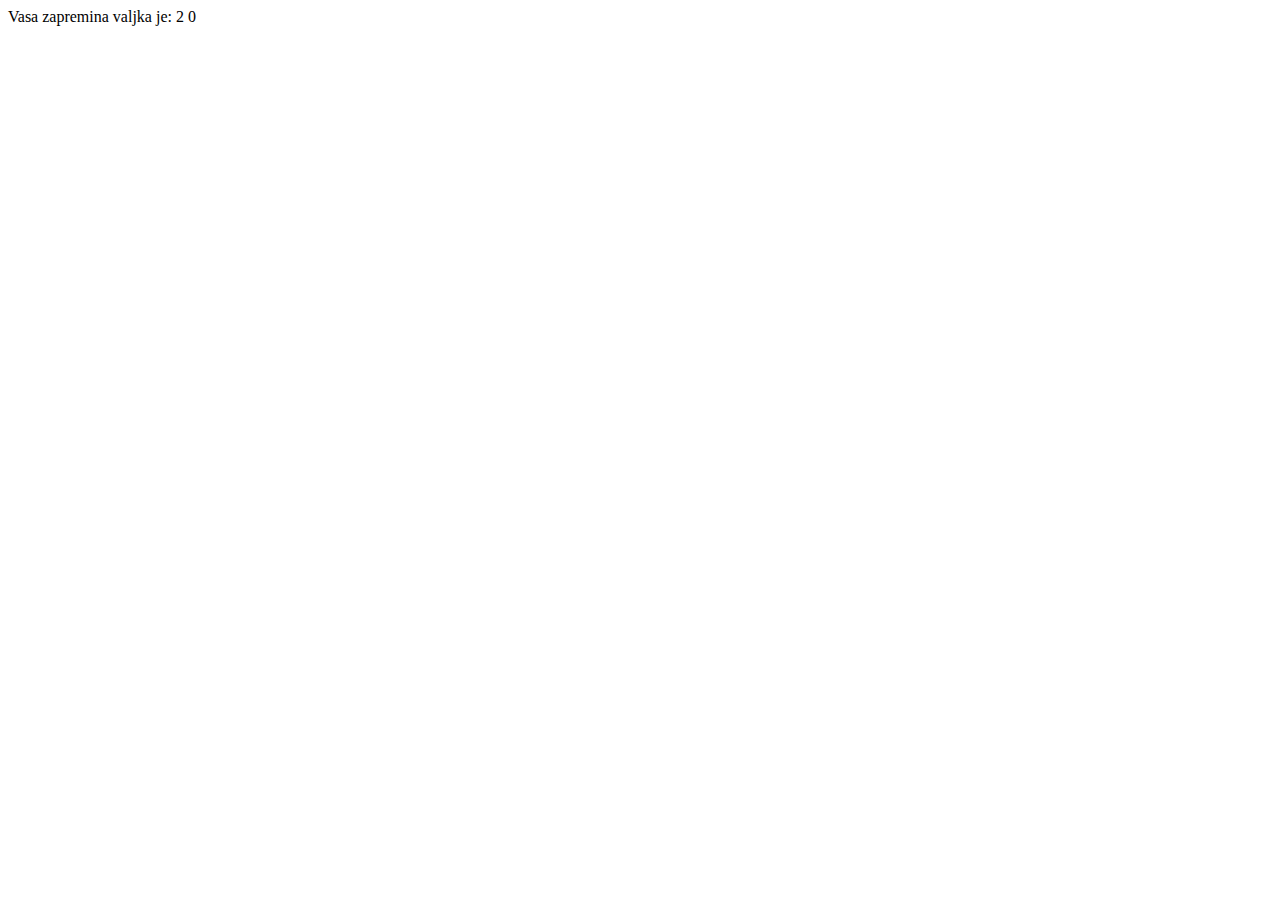
==== js1/index.html @ 3a91cd44 "first" ====
<!DOCTYPE html>
<html lang="en">

<head>
    <meta charset="UTF-8">
    <meta name="viewport" content="width=device-width, initial-scale=1.0">
    <title>Document</title>
</head>

<body>
    <form>
    <script>
        const p = 3.14;
        let h = prompt("Unesite Visinu");
        let r = prompt("Unesite poluprecnik");
        let sum = (r * r) * p * h;

        document.write('Vasa zapremina valjka je: 2 ' + sum);

    </script>
</body>

</html>
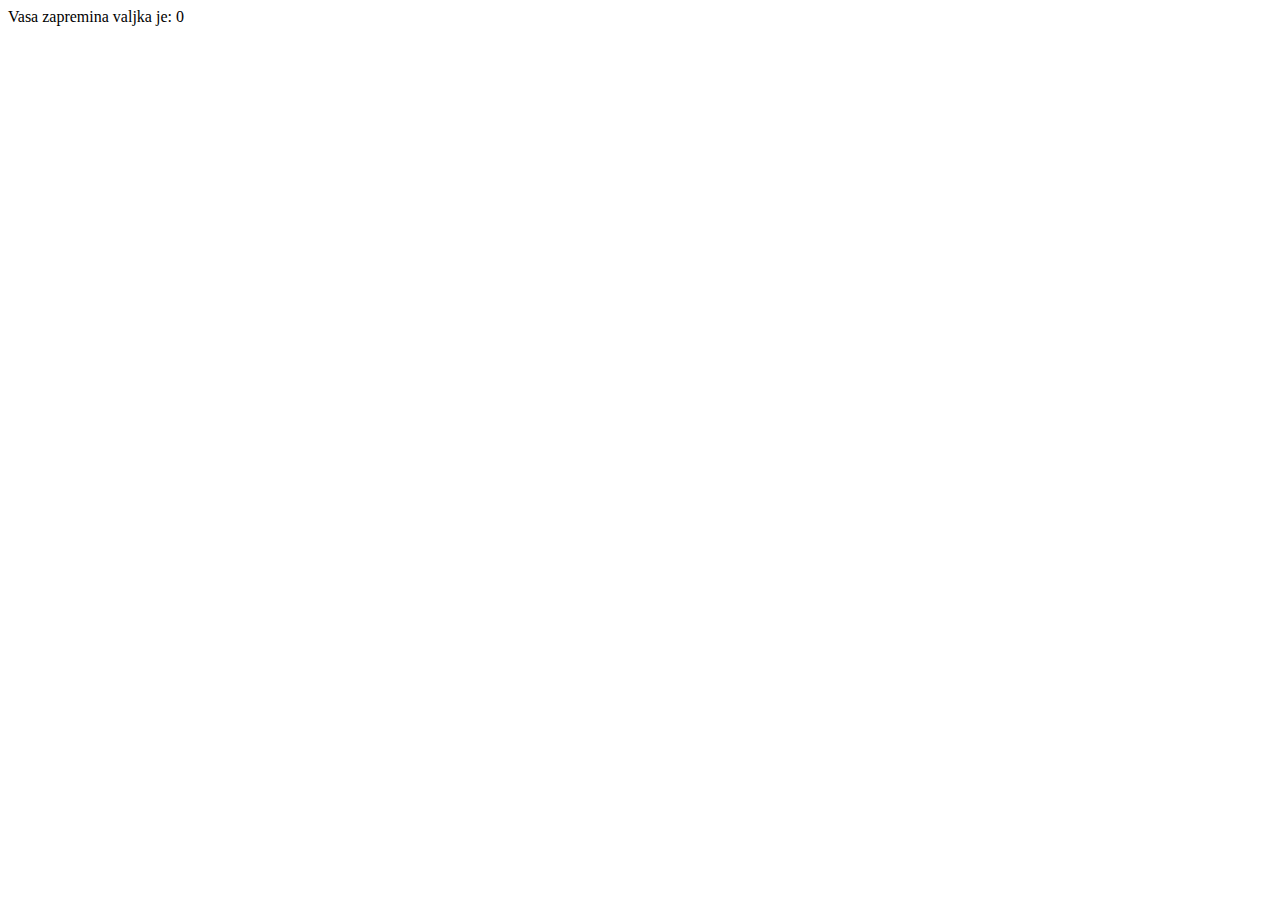
==== commit 1deaecff: "fix" ====
--- a/js1/index.html
+++ b/js1/index.html
@@ -15,7 +15,7 @@
         let r = prompt("Unesite poluprecnik");
         let sum = (r * r) * p * h;
 
-        document.write('Vasa zapremina valjka je: 2 ' + sum);
+        document.write('Vasa zapremina valjka je:  ' + sum);
 
     </script>
 </body>
